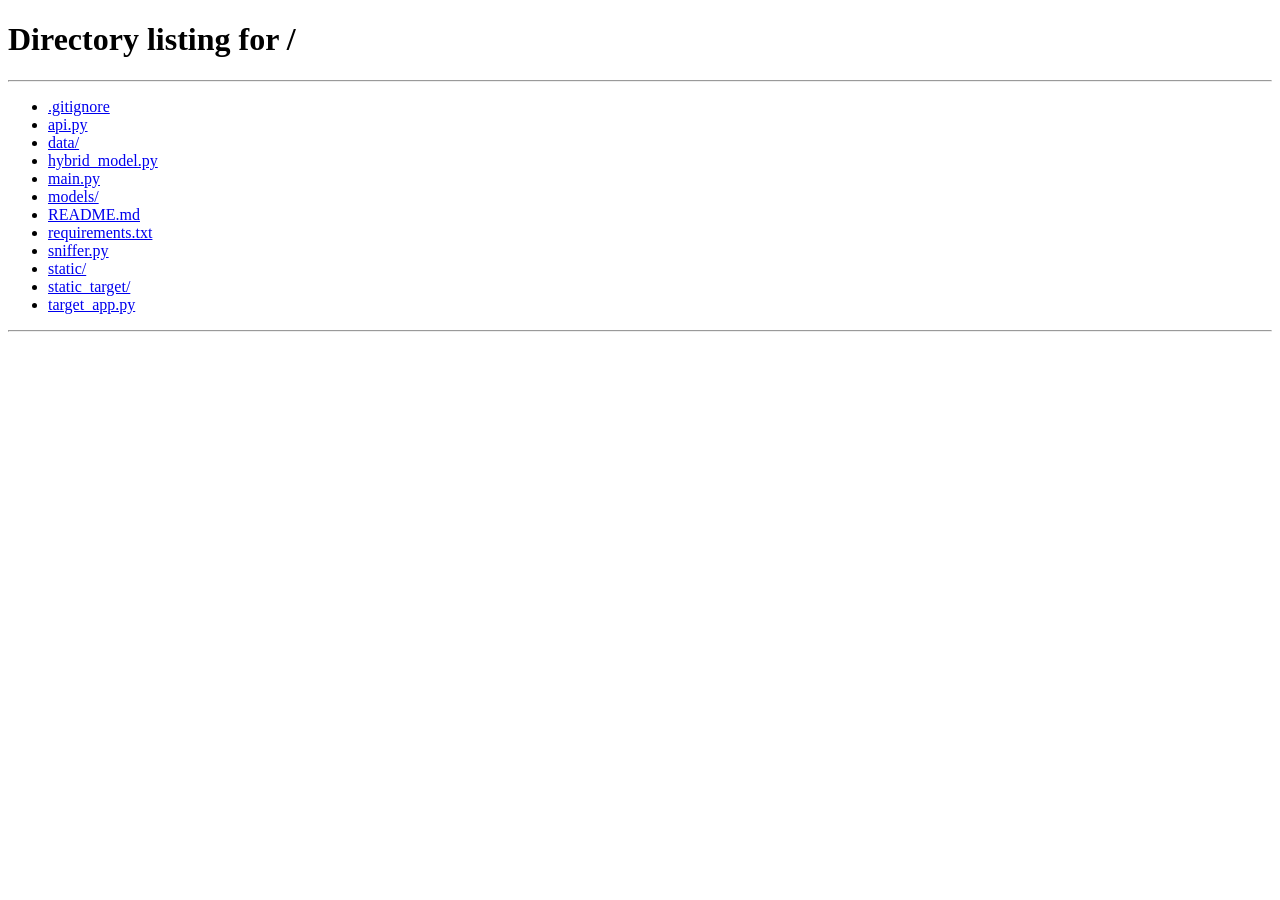
==== static_target/dashboard.html @ b593e796 "Initial commit: EchoTrace-AutoShield cybersecurity framework - Hybrid AI model (Random Forest + LSTM" ====
<!DOCTYPE html>
<html lang="en">
<head>
    <meta charset="UTF-8">
    <meta name="viewport" content="width=device-width, initial-scale=1.0">
    <title>SecureNet Portal — Dashboard</title>
    <link href="https://fonts.googleapis.com/css2?family=Inter:wght@300;400;600;800&family=Fira+Code:wght@400;600&display=swap" rel="stylesheet">
    <link rel="stylesheet" href="/static/target_styles.css">
</head>
<body>
    <div class="app-wrapper">
        <nav class="sidebar glass">
            <div class="sidebar-header">
                <span class="shield-icon-sm">🛡️</span>
                <h2>SecureNet</h2>
            </div>
            <ul class="nav-links">
                <li class="active"><a href="#">Dashboard</a></li>
                <li><a href="#">Network Map</a></li>
                <li><a href="#">Users</a></li>
                <li><a href="#">Reports</a></li>
                <li><a href="#">Settings</a></li>
            </ul>
            <div class="user-info">
                <div class="avatar" id="avatarInitial">A</div>
                <div>
                    <p class="user-name" id="displayUser">admin</p>
                    <p class="user-role">Network Admin</p>
                </div>
            </div>
        </nav>

        <main class="main-content">
            <header class="top-bar">
                <h1>Network Dashboard</h1>
                <div class="session-info">
                    <span class="info-chip">IP: <strong id="displayIp">192.168.1.x</strong></span>
                    <span class="info-chip">Session: <strong id="displayToken">-</strong></span>
                    <button class="btn-logout" onclick="logout()">Logout</button>
                </div>
            </header>

            <div class="content-grid">
                <div class="card glass">
                    <h3>System Overview</h3>
                    <div class="metric-row">
                        <div class="metric"><span class="metric-val" style="color:#10b981;">●</span> Firewall Active</div>
                        <div class="metric"><span class="metric-val">247</span> Active Connections</div>
                        <div class="metric"><span class="metric-val">99.8%</span> Uptime</div>
                    </div>
                </div>

                <div class="card glass attack-panel">
                    <h3>🔴 Penetration Test Panel</h3>
                    <p class="card-desc">Simulate cyberattack vectors against this system. The EchoTrace-AutoShield AI will detect these in real-time and terminate your session.</p>
                    
                    <div class="attack-grid">
                        <button class="attack-btn dos" onclick="launchAttack('DoS')">
                            <span class="attack-icon">💥</span>
                            <span class="attack-name">DoS Attack</span>
                            <span class="attack-desc">Flood the server with traffic</span>
                        </button>
                        <button class="attack-btn probe" onclick="launchAttack('Probe')">
                            <span class="attack-icon">🔍</span>
                            <span class="attack-name">Probe Attack</span>
                            <span class="attack-desc">Scan for vulnerabilities</span>
                        </button>
                        <button class="attack-btn r2l" onclick="launchAttack('R2L')">
                            <span class="attack-icon">📡</span>
                            <span class="attack-name">R2L Attack</span>
                            <span class="attack-desc">Remote to local intrusion</span>
                        </button>
                        <button class="attack-btn u2r" onclick="launchAttack('U2R')">
                            <span class="attack-icon">👑</span>
                            <span class="attack-name">U2R Attack</span>
                            <span class="attack-desc">Privilege escalation</span>
                        </button>
                    </div>

                    <div class="attack-status" id="attackStatus">
                        <span class="status-ready">System ready for penetration testing.</span>
                    </div>
                </div>

                <div class="card glass">
                    <h3>Recent Activity</h3>
                    <div class="activity-log" id="activityLog">
                        <div class="log-entry"><span class="log-time">--:--</span> Logged in successfully</div>
                    </div>
                </div>
            </div>
        </main>
    </div>

    <!-- Blocked Overlay -->
    <div class="blocked-overlay" id="blockedOverlay">
        <div class="blocked-card glass">
            <div class="blocked-icon">🚫</div>
            <h2>SESSION TERMINATED</h2>
            <p>Your session has been <strong>blocked</strong> by the EchoTrace-AutoShield AI engine.</p>
            <div class="blocked-details" id="blockedDetails"></div>
            <p class="blocked-sub">Your IP and session have been logged. Further actions are restricted.</p>
        </div>
    </div>

    <script>
        const AI_API = 'http://127.0.0.1:8000';
        let sessionToken = sessionStorage.getItem('session_token');
        let username = sessionStorage.getItem('username');
        let userIp = sessionStorage.getItem('user_ip');
        let isBlocked = false;

        // Auth guard
        if (!sessionToken || !username) {
            window.location.href = '/';
        }

        // Display session info
        document.getElementById('displayUser').textContent = username;
        document.getElementById('displayIp').textContent = userIp;
        document.getElementById('displayToken').textContent = sessionToken.substring(0, 8) + '...';
        document.getElementById('avatarInitial').textContent = username.charAt(0).toUpperCase();

        // Add login event
        addLog('Authenticated as ' + username);
        addLog('Session established: ' + sessionToken.substring(0, 8) + '...');

        function addLog(message) {
            const log = document.getElementById('activityLog');
            const now = new Date().toLocaleTimeString('en-US', { hour12: false });
            const entry = document.createElement('div');
            entry.className = 'log-entry log-new';
            entry.innerHTML = `<span class="log-time">${now}</span> ${message}`;
            log.insertBefore(entry, log.firstChild);
            if (log.children.length > 20) log.lastChild.remove();
        }

        async function checkBlocked() {
            if (isBlocked) return;
            try {
                const res = await fetch(`${AI_API}/check_blocked/${sessionToken}`);
                const data = await res.json();
                if (data.blocked) {
                    showBlocked(data.reason);
                }
            } catch (e) {
                // AI API not reachable
            }
        }

        function showBlocked(reason) {
            isBlocked = true;
            const overlay = document.getElementById('blockedOverlay');
            const details = document.getElementById('blockedDetails');
            details.innerHTML = `
                <div><strong>Attack Type:</strong> ${reason}</div>
                <div><strong>User:</strong> ${username}</div>
                <div><strong>IP Address:</strong> ${userIp}</div>
                <div><strong>Session:</strong> ${sessionToken.substring(0, 12)}...</div>
                <div><strong>Blocked At:</strong> ${new Date().toLocaleString()}</div>
            `;
            overlay.classList.add('active');

            // Disable all buttons
            document.querySelectorAll('.attack-btn').forEach(b => b.disabled = true);
        }

        async function launchAttack(type) {
            if (isBlocked) return;

            const statusEl = document.getElementById('attackStatus');
            statusEl.innerHTML = `<span class="status-attacking">⚡ Launching ${type} attack vector...</span>`;
            addLog(`⚠️ Initiated ${type} attack simulation`);

            // Disable buttons temporarily
            document.querySelectorAll('.attack-btn').forEach(b => b.disabled = true);

            try {
                const res = await fetch(`${AI_API}/trigger`, {
                    method: 'POST',
                    headers: { 'Content-Type': 'application/json' },
                    body: JSON.stringify({
                        attack_type: type,
                        session_token: sessionToken,
                        username: username,
                        ip_address: userIp
                    })
                });
                const data = await res.json();

                if (data.status === 'success') {
                    addLog(`🔴 ${type} payload delivered to network`);
                    statusEl.innerHTML = `<span class="status-detected">🚨 AI ENGINE DETECTED ${type} — Blocking session...</span>`;

                    // Short delay to simulate AI processing, then show blocked
                    setTimeout(() => {
                        showBlocked(type);
                    }, 1500);
                }
            } catch (e) {
                statusEl.innerHTML = `<span style="color:#ef4444;">Failed to connect to AI engine.</span>`;
                document.querySelectorAll('.attack-btn').forEach(b => b.disabled = false);
            }
        }

        function logout() {
            sessionStorage.clear();
            window.location.href = '/';
        }

        // Poll for blocks every 2 seconds
        setInterval(checkBlocked, 2000);
    </script>
</body>
</html>
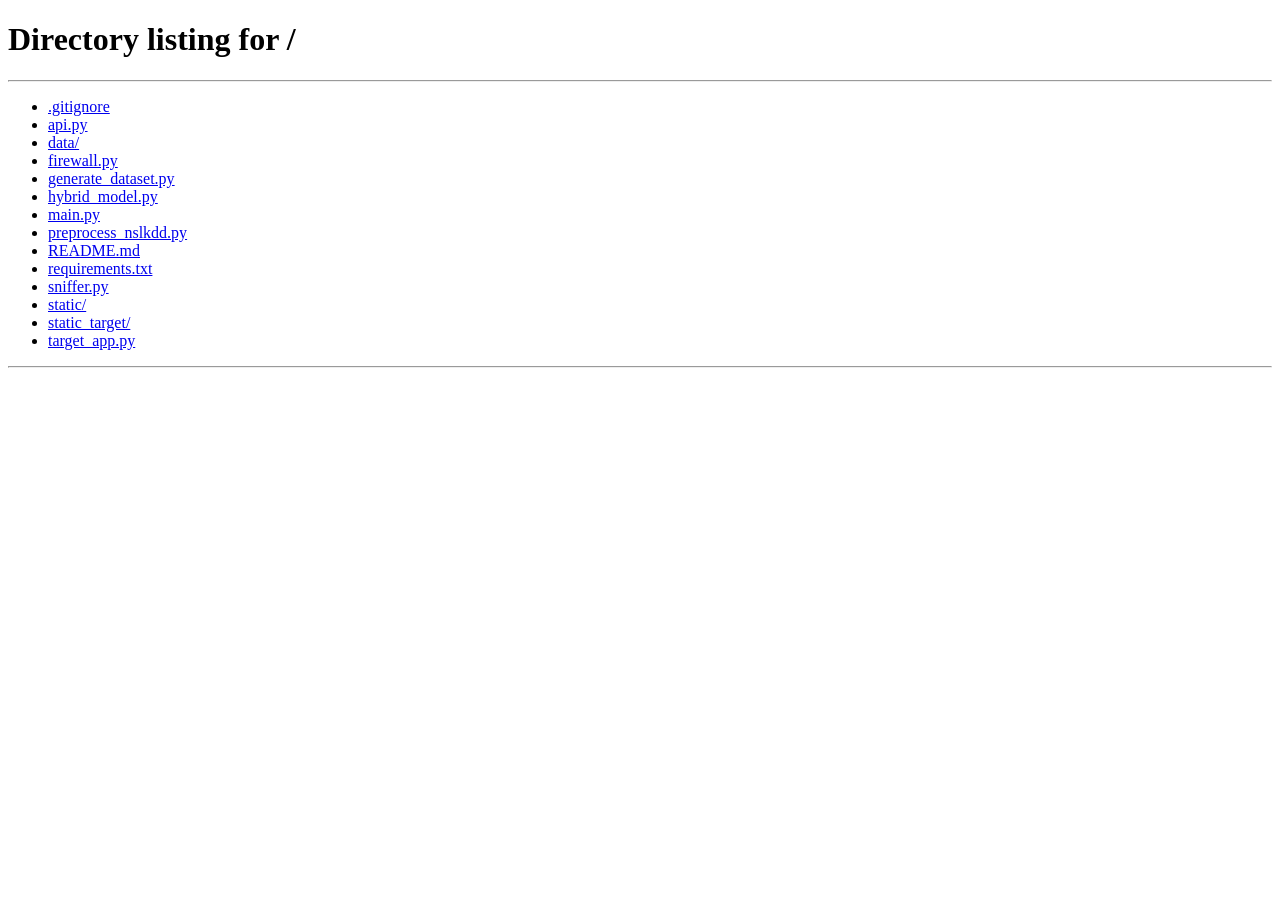
==== commit 872e14d1: "EchoTrace-AutoShield AI v2: Full AI pipeline with NSL-KDD dataset - 3-Model AI Pipeline: Random Fore" ====
--- a/static_target/dashboard.html
+++ b/static_target/dashboard.html
@@ -52,7 +52,7 @@
 
                 <div class="card glass attack-panel">
                     <h3>🔴 Penetration Test Panel</h3>
-                    <p class="card-desc">Simulate cyberattack vectors against this system. The EchoTrace-AutoShield AI will detect these in real-time and terminate your session.</p>
+                    <p class="card-desc">Simulate cyberattack vectors against this system. The EchoTrace-AutoShield AI will analyze generated traffic patterns using <strong>Random Forest + LSTM</strong> and make a real prediction.</p>
                     
                     <div class="attack-grid">
                         <button class="attack-btn dos" onclick="launchAttack('DoS')">
@@ -82,6 +82,29 @@
                     </div>
                 </div>
 
+                <!-- AI Model Prediction Details — shows real model output -->
+                <div class="card glass ai-results-panel" id="aiResultsPanel" style="display:none;">
+                    <h3>🧠 AI Model Analysis</h3>
+                    <div class="ai-results-grid">
+                        <div class="ai-result-section">
+                            <h4>Hybrid Prediction</h4>
+                            <div class="prediction-result" id="predictionResult"></div>
+                        </div>
+                        <div class="ai-result-section">
+                            <h4>Random Forest (60%)</h4>
+                            <div class="prob-bars" id="rfBars"></div>
+                        </div>
+                        <div class="ai-result-section">
+                            <h4>LSTM Network (40%)</h4>
+                            <div class="prob-bars" id="lstmBars"></div>
+                        </div>
+                        <div class="ai-result-section">
+                            <h4>Action Decision AI</h4>
+                            <div class="prob-bars" id="actionBars"></div>
+                        </div>
+                    </div>
+                </div>
+
                 <div class="card glass">
                     <h3>Recent Activity</h3>
                     <div class="activity-log" id="activityLog">
@@ -148,12 +171,13 @@
             }
         }
 
-        function showBlocked(reason) {
+        function showBlocked(reason, confidence) {
             isBlocked = true;
             const overlay = document.getElementById('blockedOverlay');
             const details = document.getElementById('blockedDetails');
             details.innerHTML = `
-                <div><strong>Attack Type:</strong> ${reason}</div>
+                <div><strong>AI Detected:</strong> ${reason}</div>
+                ${confidence ? `<div><strong>AI Confidence:</strong> ${(confidence * 100).toFixed(1)}%</div>` : ''}
                 <div><strong>User:</strong> ${username}</div>
                 <div><strong>IP Address:</strong> ${userIp}</div>
                 <div><strong>Session:</strong> ${sessionToken.substring(0, 12)}...</div>
@@ -165,11 +189,31 @@
             document.querySelectorAll('.attack-btn').forEach(b => b.disabled = true);
         }
 
+        function renderProbBars(containerId, probs) {
+            const container = document.getElementById(containerId);
+            const classes = ['Normal', 'DoS', 'Probe', 'R2L', 'U2R'];
+            const colors = ['#10b981', '#ef4444', '#f59e0b', '#8b5cf6', '#ec4899'];
+            
+            container.innerHTML = classes.map((cls, i) => {
+                const pct = (probs[cls] * 100).toFixed(1);
+                const width = Math.max(pct, 2);
+                return `
+                    <div class="prob-row">
+                        <span class="prob-label">${cls}</span>
+                        <div class="prob-bar-track">
+                            <div class="prob-bar-fill" style="width:${width}%;background:${colors[i]}"></div>
+                        </div>
+                        <span class="prob-pct">${pct}%</span>
+                    </div>
+                `;
+            }).join('');
+        }
+
         async function launchAttack(type) {
             if (isBlocked) return;
 
             const statusEl = document.getElementById('attackStatus');
-            statusEl.innerHTML = `<span class="status-attacking">⚡ Launching ${type} attack vector...</span>`;
+            statusEl.innerHTML = `<span class="status-attacking">⚡ Generating ${type} traffic patterns → feeding to AI model...</span>`;
             addLog(`⚠️ Initiated ${type} attack simulation`);
 
             // Disable buttons temporarily
@@ -189,13 +233,53 @@
                 const data = await res.json();
 
                 if (data.status === 'success') {
-                    addLog(`🔴 ${type} payload delivered to network`);
-                    statusEl.innerHTML = `<span class="status-detected">🚨 AI ENGINE DETECTED ${type} — Blocking session...</span>`;
-
-                    // Short delay to simulate AI processing, then show blocked
-                    setTimeout(() => {
-                        showBlocked(type);
-                    }, 1500);
+                    const alert = data.alert;
+                    const confidence = alert.confidence;
+                    const predicted = alert.label;
+                    const action = alert.action;
+                    const actionConf = alert.action_confidence;
+                    const actionAiDriven = alert.action_ai_driven;
+                    
+                    addLog(`AI Detection: ${predicted} (${(confidence * 100).toFixed(1)}% conf)`);
+                    addLog(`AI Action: ${action} (${(actionConf * 100).toFixed(1)}% conf) ${actionAiDriven ? '[AI-Driven]' : '[Fallback]'}`);
+
+                    // Show AI results panel
+                    const aiPanel = document.getElementById('aiResultsPanel');
+                    aiPanel.style.display = 'block';
+                    
+                    // Show prediction result
+                    const predResult = document.getElementById('predictionResult');
+                    const actionColor = action === 'BLOCK' ? '#ef4444' : action === 'ALERT' ? '#f59e0b' : '#10b981';
+                    predResult.innerHTML = `
+                        <div class="pred-main">
+                            <span class="pred-label" style="color:${actionColor}">${predicted}</span>
+                            <span class="pred-confidence">${(confidence * 100).toFixed(1)}%</span>
+                            <span class="pred-action" style="background:${actionColor}">${action}</span>
+                        </div>
+                        <div class="pred-meta">
+                            Requested: ${type} | AI Detected: <strong>${predicted}</strong>
+                            ${predicted !== type ? ' <span style="color:#f59e0b">! Model disagreed</span>' : ' <span style="color:#10b981">OK Match</span>'}
+                            <br>Action by: <strong>${actionAiDriven ? 'Action Decision Network' : 'Threshold Fallback'}</strong>
+                        </div>
+                    `;
+                    
+                    // Show probability bars for all 3 models
+                    renderProbBars('rfBars', alert.model_details.rf_probabilities);
+                    renderProbBars('lstmBars', alert.model_details.lstm_probabilities);
+                    renderActionBars('actionBars', alert.model_details.action_probabilities);
+
+                    if (action === 'BLOCK') {
+                        statusEl.innerHTML = `<span class="status-detected">AI: ${predicted} (${(confidence * 100).toFixed(1)}%) -> ${action} (${(actionConf * 100).toFixed(1)}% action conf)</span>`;
+                        setTimeout(() => {
+                            showBlocked(predicted, confidence);
+                        }, 2500);
+                    } else if (action === 'ALERT') {
+                        statusEl.innerHTML = `<span class="status-detected" style="color:#f59e0b">AI: ${predicted} suspected (${(confidence * 100).toFixed(1)}% conf) -> ${action}</span>`;
+                        document.querySelectorAll('.attack-btn').forEach(b => b.disabled = false);
+                    } else {
+                        statusEl.innerHTML = `<span class="status-ready">AI: Traffic classified as ${predicted} -> ${action} (no threat)</span>`;
+                        document.querySelectorAll('.attack-btn').forEach(b => b.disabled = false);
+                    }
                 }
             } catch (e) {
                 statusEl.innerHTML = `<span style="color:#ef4444;">Failed to connect to AI engine.</span>`;
@@ -203,6 +287,34 @@
             }
         }
 
+        function renderActionBars(containerId, probs) {
+            const container = document.getElementById(containerId);
+            const actions = ['PASS', 'ALERT', 'BLOCK'];
+            const colors = ['#10b981', '#f59e0b', '#ef4444'];
+            
+            container.innerHTML = actions.map((act, i) => {
+                const pct = (probs[act] * 100).toFixed(1);
+                const width = Math.max(pct, 2);
+                return `
+                    <div class="prob-row">
+                        <span class="prob-label">${act}</span>
+                        <div class="prob-bar-track">
+                            <div class="prob-bar-fill" style="width:${width}%;background:${colors[i]}"></div>
+                        </div>
+                        <span class="prob-pct">${pct}%</span>
+                    </div>
+                `;
+            }).join('');
+        }
+
+        function getTopPrediction(probs) {
+            let maxKey = 'Normal', maxVal = 0;
+            for (const [k, v] of Object.entries(probs)) {
+                if (v > maxVal) { maxVal = v; maxKey = k; }
+            }
+            return `${maxKey} (${(maxVal * 100).toFixed(0)}%)`;
+        }
+
         function logout() {
             sessionStorage.clear();
             window.location.href = '/';
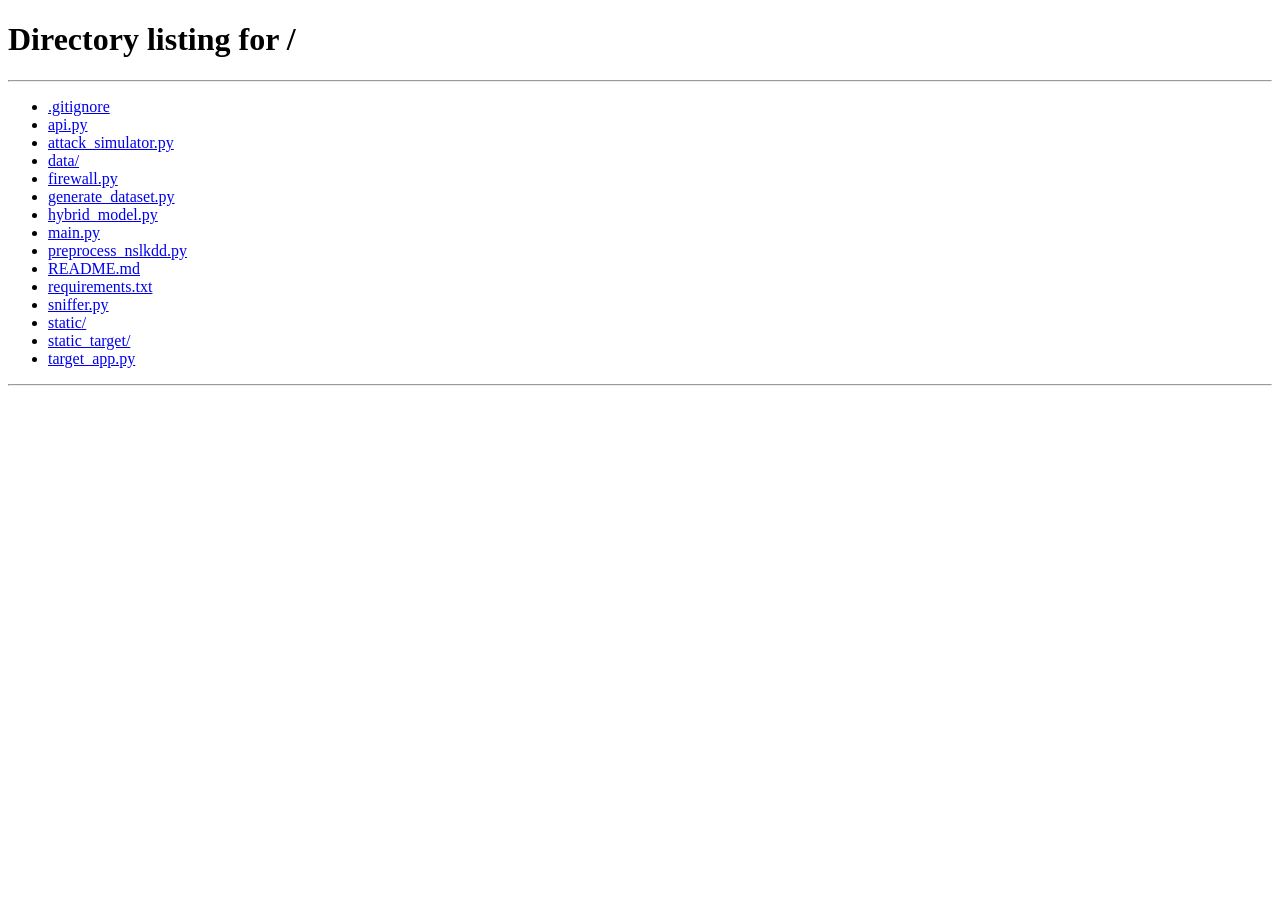
==== commit ccea145d: "Add real attack simulator - generates actual malicious network traffic - DoS: HTTP flood with concur" ====
--- a/static_target/dashboard.html
+++ b/static_target/dashboard.html
@@ -105,6 +105,13 @@
                     </div>
                 </div>
 
+                <!-- Real Attack Metrics -->
+                <div class="card glass" id="attackMetricsPanel" style="display:none;">
+                    <h3>📊 Real Attack Metrics</h3>
+                    <div id="attackMetricsContent" style="font-family:'Fira Code',monospace; font-size:0.8rem; color:#94a3b8;">
+                    </div>
+                </div>
+
                 <div class="card glass">
                     <h3>Recent Activity</h3>
                     <div class="activity-log" id="activityLog">
@@ -267,6 +274,39 @@
                     renderProbBars('rfBars', alert.model_details.rf_probabilities);
                     renderProbBars('lstmBars', alert.model_details.lstm_probabilities);
                     renderActionBars('actionBars', alert.model_details.action_probabilities);
+
+                    // Show real attack metrics
+                    const metrics = data.alert.attack_metrics;
+                    if (metrics && !metrics.error) {
+                        const metricsPanel = document.getElementById('attackMetricsPanel');
+                        const metricsContent = document.getElementById('attackMetricsContent');
+                        metricsPanel.style.display = 'block';
+                        
+                        let metricsHtml = `<div style="color:#38bdf8;margin-bottom:8px;"><strong>Real ${type} Traffic Generated:</strong></div>`;
+                        if (type === 'DoS') {
+                            metricsHtml += `<div>Requests Sent: <strong style="color:#ef4444">${metrics.requests_sent || 0}</strong></div>`;
+                            metricsHtml += `<div>Rate: <strong>${(metrics.rps || 0).toFixed(0)} req/sec</strong></div>`;
+                            metricsHtml += `<div>Duration: ${(metrics.duration || 0).toFixed(1)}s</div>`;
+                            addLog(`DoS flood: ${metrics.requests_sent} requests at ${(metrics.rps||0).toFixed(0)} req/sec`);
+                        } else if (type === 'Probe') {
+                            metricsHtml += `<div>Ports Scanned: <strong style="color:#f59e0b">${metrics.ports_scanned || 0}</strong></div>`;
+                            metricsHtml += `<div>Open Ports: ${(metrics.open_ports||[]).length}</div>`;
+                            metricsHtml += `<div>Paths Discovered: ${(metrics.discovered_paths||[]).length}</div>`;
+                            addLog(`Port scan: ${metrics.ports_scanned} ports, ${(metrics.discovered_paths||[]).length} paths found`);
+                        } else if (type === 'R2L') {
+                            metricsHtml += `<div>SQLi Attempts: <strong style="color:#8b5cf6">${metrics.sqli_attempts || 0}</strong></div>`;
+                            metricsHtml += `<div>Brute-force Attempts: <strong>${metrics.bruteforce_attempts || 0}</strong></div>`;
+                            metricsHtml += `<div>Total: ${metrics.total_attempts || 0} payloads</div>`;
+                            addLog(`R2L: ${metrics.sqli_attempts} SQLi + ${metrics.bruteforce_attempts} brute-force attempts`);
+                        } else if (type === 'U2R') {
+                            metricsHtml += `<div>Command Injection: <strong style="color:#ec4899">${metrics.cmdi_attempts || 0}</strong></div>`;
+                            metricsHtml += `<div>Path Traversal: <strong>${metrics.traversal_attempts || 0}</strong></div>`;
+                            metricsHtml += `<div>Total: ${metrics.total_attempts || 0} payloads</div>`;
+                            addLog(`U2R: ${metrics.cmdi_attempts} cmd injection + ${metrics.traversal_attempts} traversal`);
+                        }
+                        metricsHtml += `<div style="margin-top:6px;color:#475569;">Duration: ${(metrics.duration||0).toFixed(2)}s</div>`;
+                        metricsContent.innerHTML = metricsHtml;
+                    }
 
                     if (action === 'BLOCK') {
                         statusEl.innerHTML = `<span class="status-detected">AI: ${predicted} (${(confidence * 100).toFixed(1)}%) -> ${action} (${(actionConf * 100).toFixed(1)}% action conf)</span>`;
